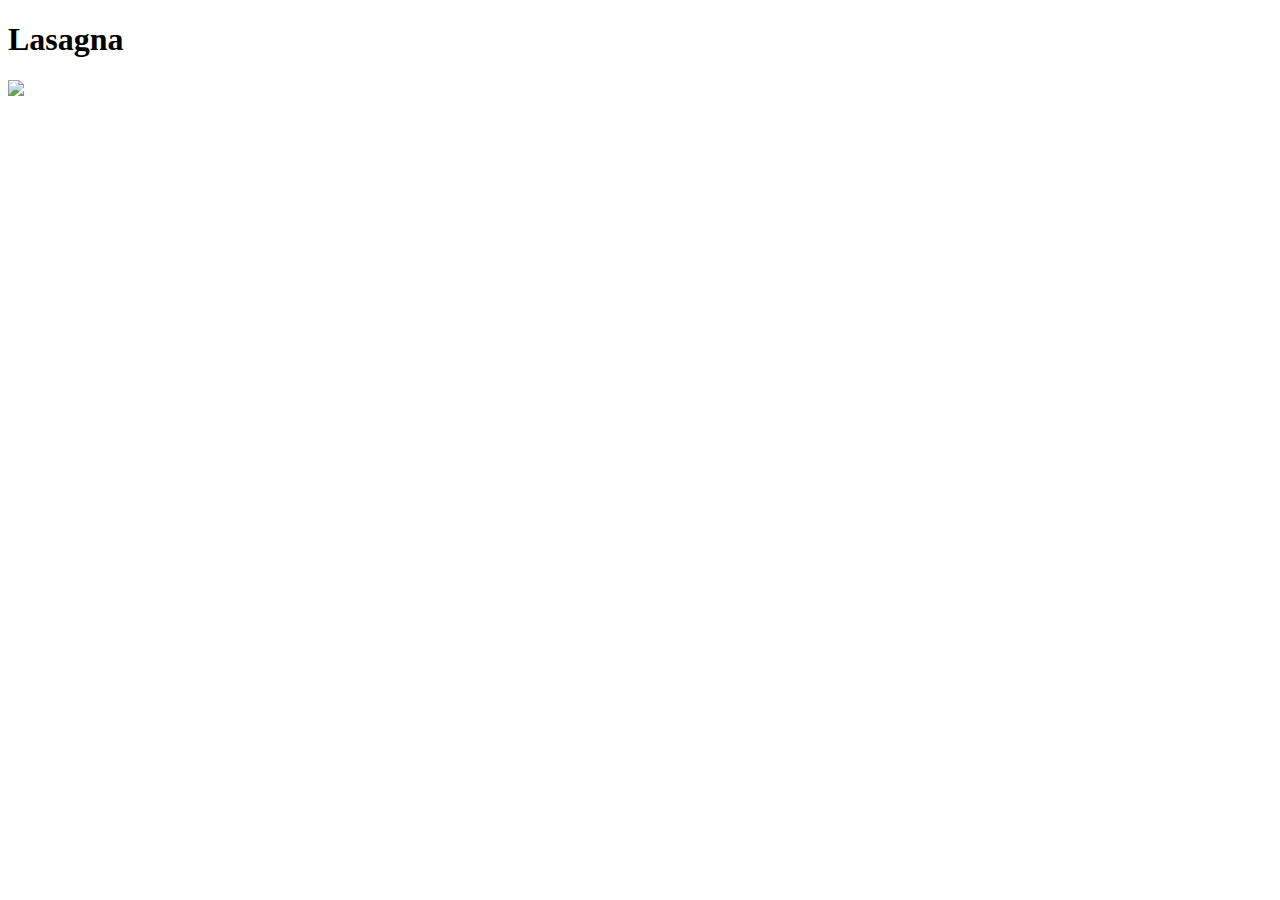
==== recipes/lasagna.html @ 90c40eb9 "+lasgna+index" ====
<!DOCTYPE html>
<html lang="en">
    <head>
        <title>
            Lasagna
        </title>
        <meta charset="UTF-8">    
    </head>
    <body>
        <h1>
            Lasagna
        </h1>
        <img src="https://www.allrecipes.com/thmb/oLxKH-ErsnQK-tiDbjia3AwCm-U=/1500x0/filters:no_upscale():max_bytes(150000):strip_icc():format(webp)/4501231-f3fda13192ee41268602be96b80e4301.jpg">
    </body>
</html>
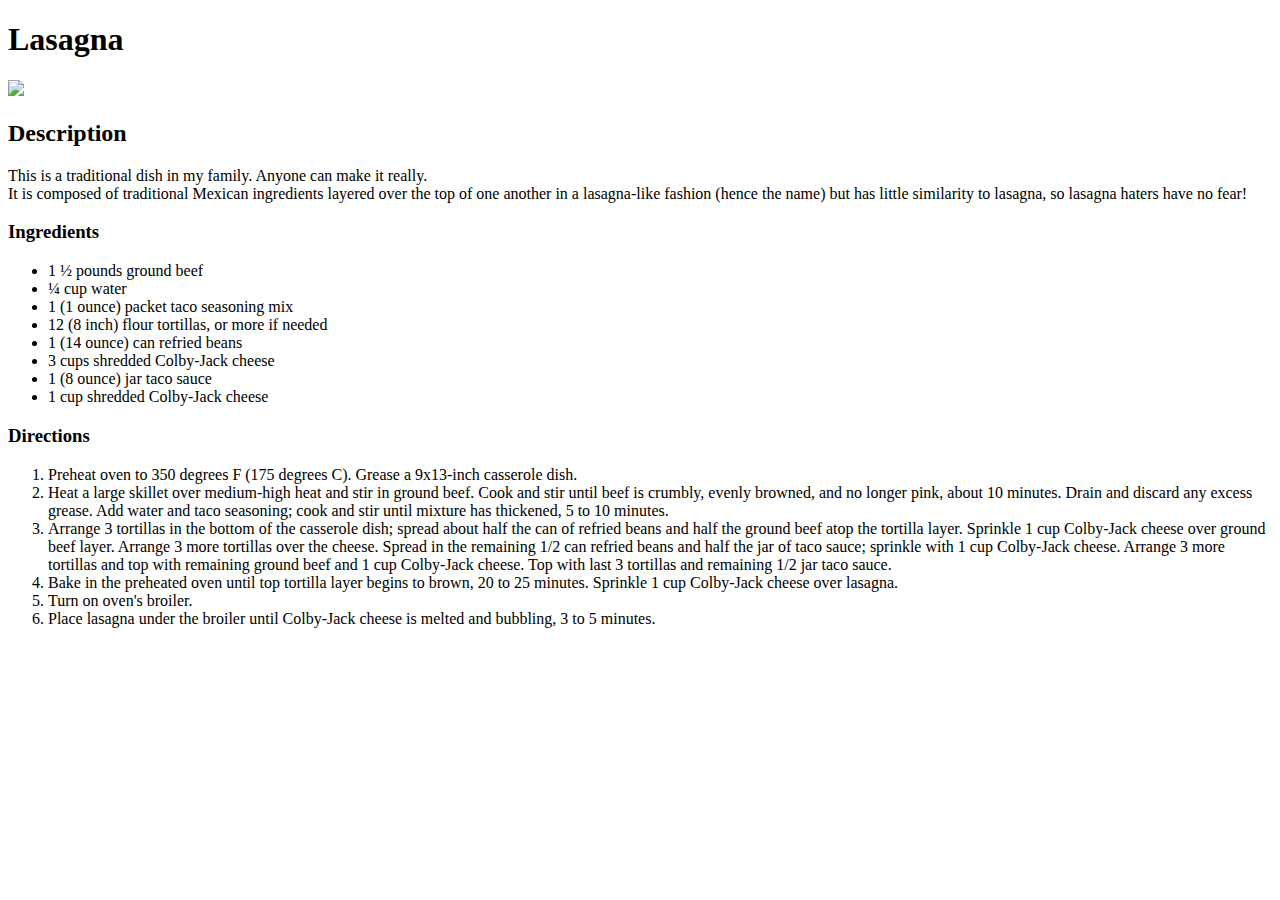
==== commit cd614546: "+shrimp+css" ====
--- a/recipes/lasagna.html
+++ b/recipes/lasagna.html
@@ -4,12 +4,52 @@
         <title>
             Lasagna
         </title>
-        <meta charset="UTF-8">    
+        <meta charset="UTF-8">
+        <link rel="stylesheet" href="lasagna.css">    
     </head>
     <body>
         <h1>
             Lasagna
         </h1>
-        <img src="https://www.allrecipes.com/thmb/oLxKH-ErsnQK-tiDbjia3AwCm-U=/1500x0/filters:no_upscale():max_bytes(150000):strip_icc():format(webp)/4501231-f3fda13192ee41268602be96b80e4301.jpg">
+        <img class="lasagna" src="https://www.allrecipes.com/thmb/oLxKH-ErsnQK-tiDbjia3AwCm-U=/1500x0/filters:no_upscale():max_bytes(150000):strip_icc():format(webp)/4501231-f3fda13192ee41268602be96b80e4301.jpg">
+        <h2>
+            Description
+        </h2>
+        <p>
+            This is a traditional dish in my family. Anyone can make it really. <br> It is composed of traditional Mexican ingredients layered over the top of one another in a lasagna-like fashion (hence the name) but has little similarity to lasagna, so lasagna haters have no fear!
+        </p>
+        <h3>
+            Ingredients
+        </h3>
+        <ul>
+            <li>1 ½ pounds ground beef</li>
+            <li>¼ cup water</li>
+            <li>1 (1 ounce) packet taco seasoning mix</li>
+            <li>12 (8 inch) flour tortillas, or more if needed</li>
+            <li>1 (14 ounce) can refried beans</li>
+            <li>3 cups shredded Colby-Jack cheese</li>
+            <li>1 (8 ounce) jar taco sauce</li>
+            <li>1 cup shredded Colby-Jack cheese</li>
+        </ul>
+        <h3>
+            Directions
+        </h3>
+        <ol>
+            <li>Preheat oven to 350 degrees F (175 degrees C). Grease a 9x13-inch casserole dish.</li>
+            <li>Heat a large skillet over medium-high heat and stir in ground beef. Cook and stir until beef is crumbly, evenly browned, and no longer pink, about 10 minutes. Drain and discard any excess grease. Add water and taco seasoning; cook and stir until mixture has thickened, 5 to 10 minutes.
+
+            </li>
+            <li>Arrange 3 tortillas in the bottom of the casserole dish; 
+                spread about half the can of refried beans and half the 
+                ground beef atop the tortilla layer. Sprinkle 1 cup Colby-Jack 
+                cheese over ground beef layer. Arrange 3 more tortillas over the cheese.
+                Spread in the remaining 1/2 can refried beans and half the jar of taco sauce;
+                sprinkle with 1 cup Colby-Jack cheese. Arrange 3 more tortillas and top with
+                remaining ground beef and 1 cup Colby-Jack cheese. Top with last 3 tortillas 
+                and remaining 1/2 jar taco sauce.</li>
+            <li>Bake in the preheated oven until top tortilla layer begins to brown, 20 to 25 minutes. Sprinkle 1 cup Colby-Jack cheese over lasagna.</li>
+            <li>Turn on oven's broiler.</li>
+            <li>Place lasagna under the broiler until Colby-Jack cheese is melted and bubbling, 3 to 5 minutes.</li>
+        </ol>
     </body>
 </html>--- a/recipes/lasagna.css
+++ b/recipes/lasagna.css
@@ -0,0 +1,3 @@
+.lasagna {
+    width: 300px;
+}